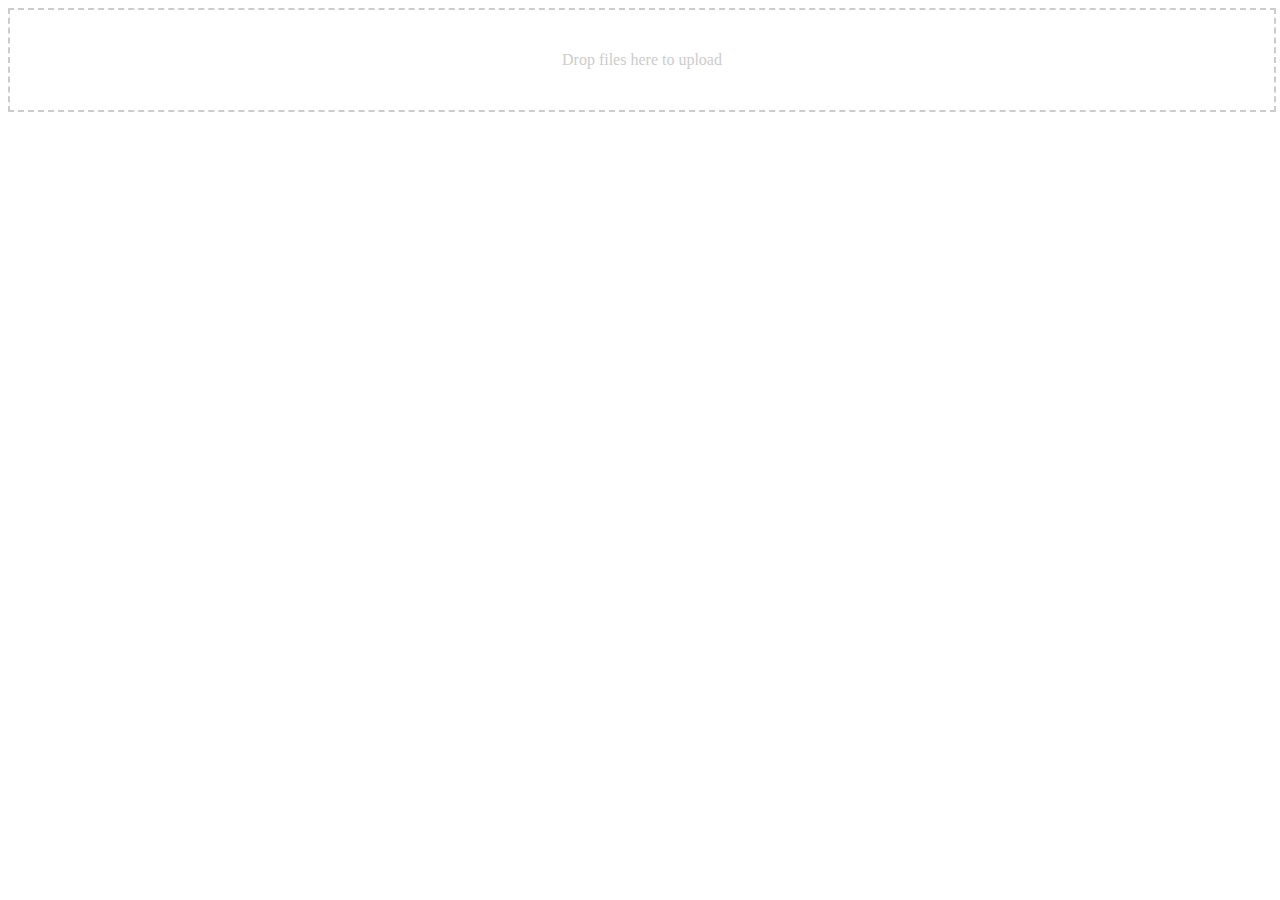
==== demo/index.html @ d9d1db30 "Second version" ====
<!DOCTYPE html>
<meta charset="utf-8">
<style type="text/css">
  
  .node {
    cursor: pointer;
  }

  .overlay{
      background-color:#EEE;
  }
   
  .node circle {
    fill: #fff;
    stroke: steelblue;
    stroke-width: 1.5px;
  }
   
  .node text {
    font-size:10px; 
    font-family:sans-serif;
  }
   
  .link {
    fill: none;
    stroke: #ccc;
    stroke-width: 1.5px;
  }

  .templink {
    fill: none;
    stroke: red;
    stroke-width: 3px;
  }

  .ghostCircle.show{
      display:block;
  }

  .ghostCircle, .activeDrag .ghostCircle{
       display: none;
  }
    

  .dropzone {
    width: 100%;
    height: 100px;
    border: 2px dashed #ccc;
    color: #ccc;
    line-height: 100px;
    text-align:center;
  }

  .dropzone.dragover{
    border-color: #000;
    color: #000;
  }

</style>
<script src="http://code.jquery.com/jquery-1.10.2.min.js"></script>
<script src="http://d3js.org/d3.v3.min.js"></script>
<script src="dndTree.js"></script>
<script src="d3.legend.js"></script>
<body>
  <div id = "color-Indicator"></div>
  <div class="dropzone" id = "dropzone">Drop files here to upload</div>
  <script src="drop.js"></script>
  <div id="tree-container"></div>
</body>
</html>
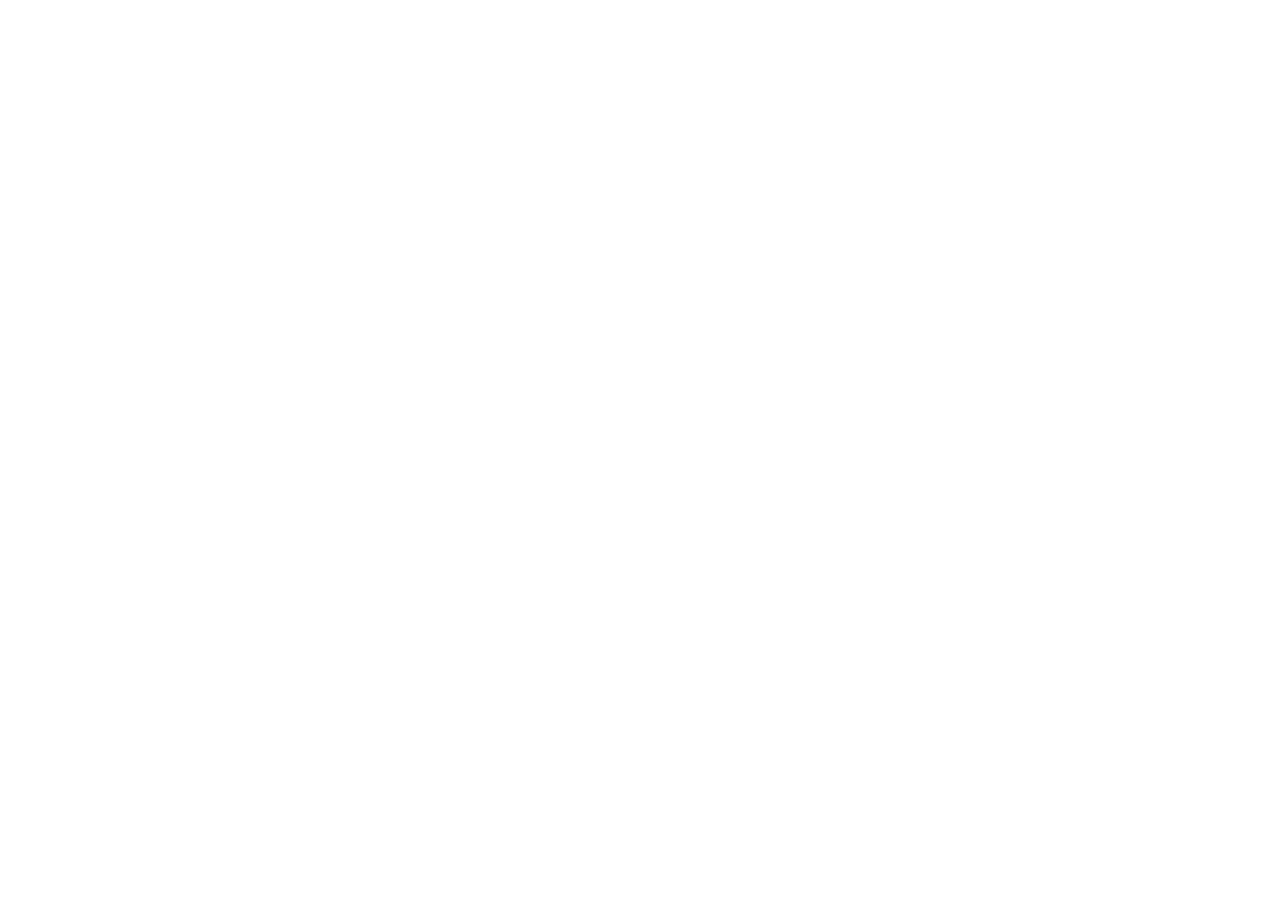
==== commit 2e7f6249: "Addng demo link to main page" ====
--- a/demo/index.html
+++ b/demo/index.html
@@ -17,8 +17,8 @@
   }
    
   .node text {
-    font-size:10px; 
-    font-family:sans-serif;
+    font-size:15px; 
+    font-family:Lucida Sans Unicode;
   }
    
   .link {
@@ -40,7 +40,6 @@
   .ghostCircle, .activeDrag .ghostCircle{
        display: none;
   }
-    
 
   .dropzone {
     width: 100%;
@@ -63,8 +62,8 @@
 <script src="d3.legend.js"></script>
 <body>
   <div id = "color-Indicator"></div>
-  <div class="dropzone" id = "dropzone">Drop files here to upload</div>
-  <script src="drop.js"></script>
+  <!-- <div class="dropzone" id = "dropzone">Drop files here to upload</div> -->
+  <!-- <script src="drop.js"></script> -->
   <div id="tree-container"></div>
 </body>
 </html>